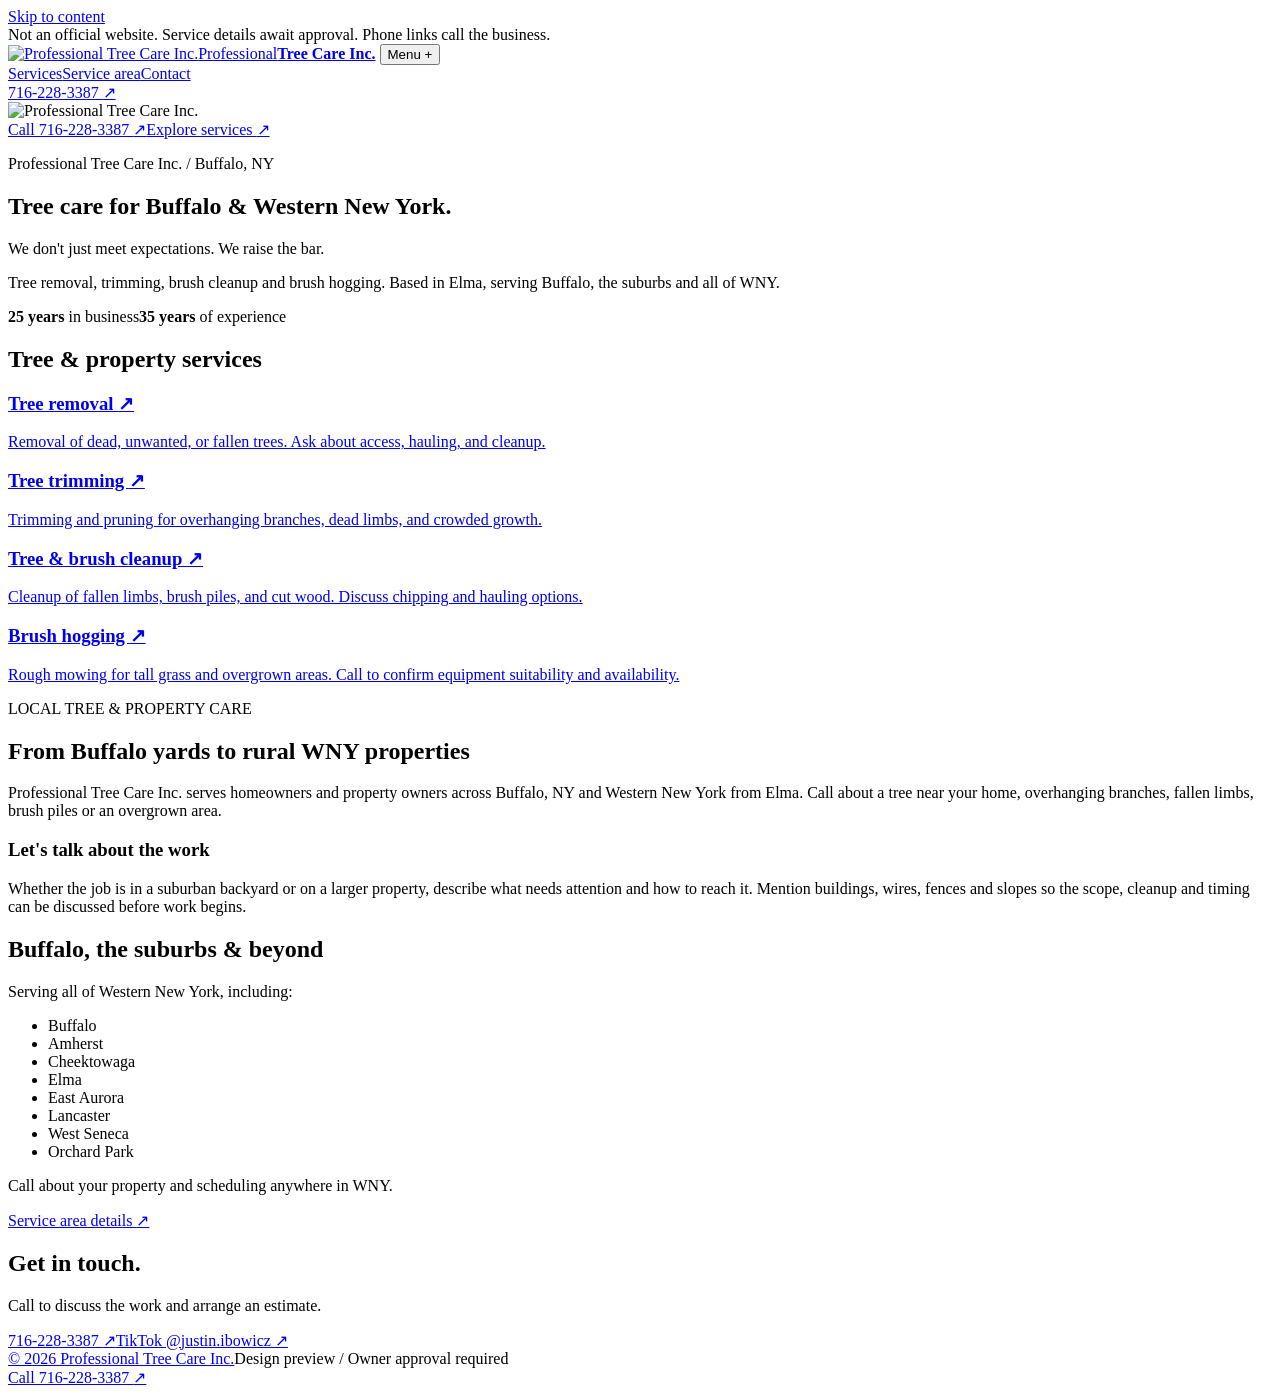
==== index.html @ 0199ca66 "Publish logo-color tree care preview for Buffalo and WNY Co-authored-by: Copilot <223556219+Copilot@" ====
<!doctype html>
<html lang="en">
<head>
<meta charset="utf-8">
<meta name="viewport" content="width=device-width, initial-scale=1">
<title>Buffalo &amp; WNY Tree Service | Professional Tree Care Inc.</title>
<meta name="description" content="Professional Tree Care Inc. serves Buffalo, NY, the suburbs and all of Western New York. Tree removal, trimming, cleanup and brush hogging. Call 716-228-3387.">
<meta name="robots" content="noindex, nofollow">
<meta name="theme-color" content="#07172f">

<meta property="og:type" content="website">
<meta property="og:locale" content="en_US">
<meta property="og:site_name" content="Professional Tree Care Inc.">
<meta property="og:title" content="Buffalo &amp; WNY Tree Service">
<meta property="og:description" content="Professional Tree Care Inc. serves Buffalo, NY, the suburbs and all of Western New York. Tree removal, trimming, cleanup and brush hogging. Call 716-228-3387.">

<link rel="icon" href="/professional-tree-care-preview/images/brand-icon.png" type="image/png">
<link rel="stylesheet" href="/professional-tree-care-preview/styles.css">
<link rel="stylesheet" href="/professional-tree-care-preview/fonts.css">
<link rel="stylesheet" href="/professional-tree-care-preview/wexford.css">
<link rel="stylesheet" href="/professional-tree-care-preview/wexford-logo.css">


<script src="/professional-tree-care-preview/site.js" defer></script>


</head>
<body class="design-wexford">
<a class="skip-link" href="#main">Skip to content</a>
<div class="preview-tools"><aside class="preview-bar" aria-label="Preview notice">Not an official website. Service details await approval. Phone links call the business.</aside></div>
<header class="site-header"><div class="container header-inner">
<a href="/professional-tree-care-preview/" class="brand" aria-label="Professional Tree Care Inc. home"><img class="brand-logo" src="/professional-tree-care-preview/images/brand-logo-192.webp" alt="Professional Tree Care Inc." width="192" height="192" decoding="async"><span class="brand-name">Professional<strong>Tree Care Inc.</strong></span></a>
<button class="menu-toggle" aria-expanded="false" aria-controls="navigation">Menu <span aria-hidden="true">+</span></button>
<nav id="navigation" aria-label="Main navigation"><a href="/professional-tree-care-preview/#services">Services</a><a href="/professional-tree-care-preview/#about">Service area</a><a href="#contact">Contact</a></nav>
<a class="header-call" href="tel:+17162283387">716-228-3387 <span aria-hidden="true">&nearr;</span></a>
</div></header>

<main id="main"><section class="wexford-hero"><div class="container wexford-hero-inner">
      <div class="wexford-badge"><img class="feature-logo" src="/professional-tree-care-preview/images/brand-logo.webp" alt="Professional Tree Care Inc." width="768" height="768" decoding="async"></div>
      <div class="hero-actions"><a class="button" href="tel:+17162283387">Call 716-228-3387 <span aria-hidden="true">&nearr;</span></a><a class="wexford-secondary" href="#services">Explore services <span aria-hidden="true">&nearr;</span></a></div>
      <div class="wexford-hero-copy"><p class="eyebrow">Professional Tree Care Inc. / Buffalo, NY</p><h1>Tree care for Buffalo &amp; Western New York.</h1><p class="wexford-promise">We don&#39;t just meet expectations. We raise the bar.</p><p class="wexford-lead">Tree removal, trimming, brush cleanup and brush hogging. Based in Elma, serving Buffalo, the suburbs and all of WNY.</p><p class="experience-note"><span><strong>25 years</strong> in business</span><span><strong>35 years</strong> of experience</span></p></div>
    </div></section>
    <section id="services" class="container wexford-services"><h2 class="visually-hidden">Tree &amp; property services</h2><div class="service-grid"><a class="service-card" href="/professional-tree-care-preview/services/tree-removal/"><h3>Tree removal <span aria-hidden="true">&nearr;</span></h3><p>Removal of dead, unwanted, or fallen trees. Ask about access, hauling, and cleanup.</p></a><a class="service-card" href="/professional-tree-care-preview/services/tree-trimming/"><h3>Tree trimming <span aria-hidden="true">&nearr;</span></h3><p>Trimming and pruning for overhanging branches, dead limbs, and crowded growth.</p></a><a class="service-card" href="/professional-tree-care-preview/services/tree-brush-cleanup/"><h3>Tree & brush cleanup <span aria-hidden="true">&nearr;</span></h3><p>Cleanup of fallen limbs, brush piles, and cut wood. Discuss chipping and hauling options.</p></a><a class="service-card" href="/professional-tree-care-preview/services/brush-hogging/"><h3>Brush hogging <span aria-hidden="true">&nearr;</span></h3><p>Rough mowing for tall grass and overgrown areas. Call to confirm equipment suitability and availability.</p></a></div></section>
    <section id="about" class="container section wexford-home-grid"><div><p class="eyebrow">LOCAL TREE &amp; PROPERTY CARE</p><h2>From Buffalo yards to rural WNY properties</h2><p>Professional Tree Care Inc. serves homeowners and property owners across Buffalo, NY and Western New York from Elma. Call about a tree near your home, overhanging branches, fallen limbs, brush piles or an overgrown area.</p><div class="wexford-note"><h3>Let's talk about the work</h3><p>Whether the job is in a suburban backyard or on a larger property, describe what needs attention and how to reach it. Mention buildings, wires, fences and slopes so the scope, cleanup and timing can be discussed before work begins.</p></div></div>
      <aside class="wexford-panel"><h2>Buffalo, the suburbs &amp; beyond</h2><p class="small-note">Serving all of Western New York, including:</p><ul class="town-list"><li>Buffalo</li><li>Amherst</li><li>Cheektowaga</li><li>Elma</li><li>East Aurora</li><li>Lancaster</li><li>West Seneca</li><li>Orchard Park</li></ul><p>Call about your property and scheduling anywhere in WNY.</p><a class="text-link" href="/professional-tree-care-preview/service-area/">Service area details <span aria-hidden="true">&nearr;</span></a></aside>
    </section><section id="contact" class="contact-section"><div class="container contact-inner"><div><h2>Get in touch.</h2><p>Call to discuss the work and arrange an estimate.</p></div><div class="contact-action"><a class="contact-number" href="tel:+17162283387">716-228-3387 <span aria-hidden="true">&nearr;</span></a><a class="social-link" href="https://www.tiktok.com/@justin.ibowicz" rel="noopener noreferrer">TikTok <span>@justin.ibowicz</span> <span aria-hidden="true">&nearr;</span></a></div></div></section></main>
<footer><div class="container footer-bottom"><a href="/professional-tree-care-preview/">&copy; 2026 Professional Tree Care Inc.</a><span>Design preview / Owner approval required</span></div></footer>
<div class="mobile-contact"><a class="mobile-number" href="tel:+17162283387">Call 716-228-3387 <span aria-hidden="true">&nearr;</span></a></div>
</body></html>
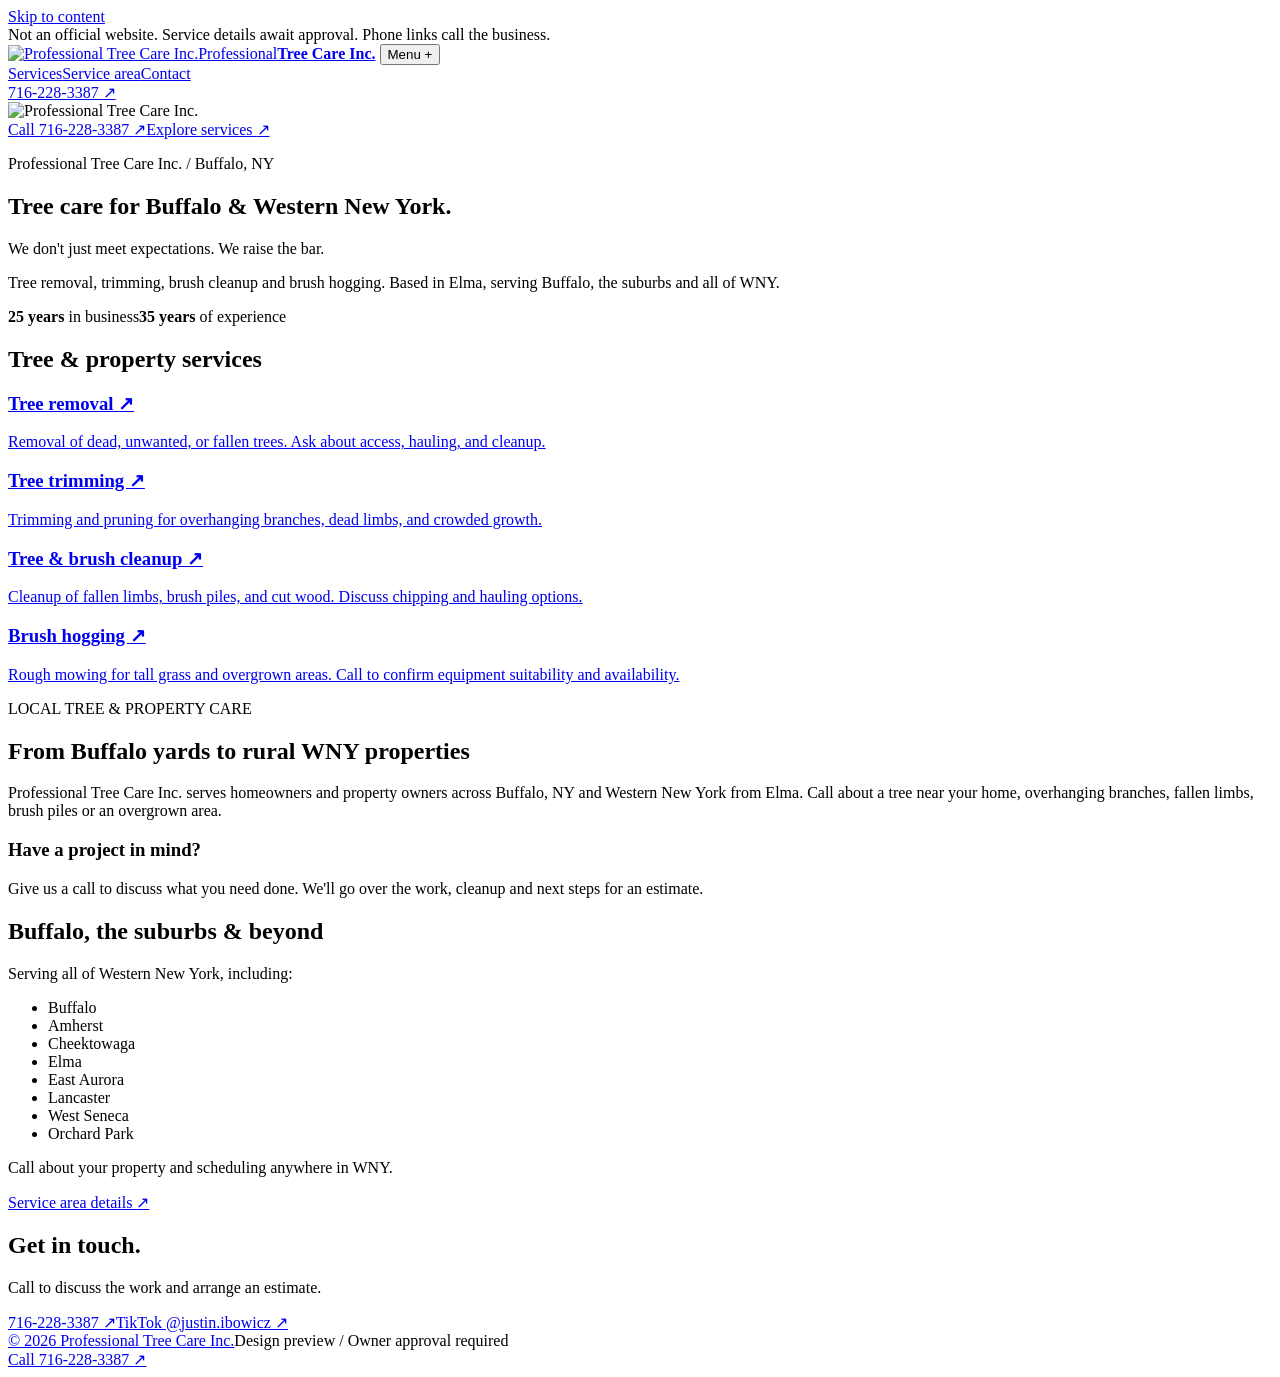
==== commit d85edbb9: "Simplify homepage project inquiry copy Co-authored-by: Copilot <223556219+Copilot@users.noreply.gith" ====
--- a/index.html
+++ b/index.html
@@ -41,7 +41,7 @@
       <div class="wexford-hero-copy"><p class="eyebrow">Professional Tree Care Inc. / Buffalo, NY</p><h1>Tree care for Buffalo &amp; Western New York.</h1><p class="wexford-promise">We don&#39;t just meet expectations. We raise the bar.</p><p class="wexford-lead">Tree removal, trimming, brush cleanup and brush hogging. Based in Elma, serving Buffalo, the suburbs and all of WNY.</p><p class="experience-note"><span><strong>25 years</strong> in business</span><span><strong>35 years</strong> of experience</span></p></div>
     </div></section>
     <section id="services" class="container wexford-services"><h2 class="visually-hidden">Tree &amp; property services</h2><div class="service-grid"><a class="service-card" href="/professional-tree-care-preview/services/tree-removal/"><h3>Tree removal <span aria-hidden="true">&nearr;</span></h3><p>Removal of dead, unwanted, or fallen trees. Ask about access, hauling, and cleanup.</p></a><a class="service-card" href="/professional-tree-care-preview/services/tree-trimming/"><h3>Tree trimming <span aria-hidden="true">&nearr;</span></h3><p>Trimming and pruning for overhanging branches, dead limbs, and crowded growth.</p></a><a class="service-card" href="/professional-tree-care-preview/services/tree-brush-cleanup/"><h3>Tree & brush cleanup <span aria-hidden="true">&nearr;</span></h3><p>Cleanup of fallen limbs, brush piles, and cut wood. Discuss chipping and hauling options.</p></a><a class="service-card" href="/professional-tree-care-preview/services/brush-hogging/"><h3>Brush hogging <span aria-hidden="true">&nearr;</span></h3><p>Rough mowing for tall grass and overgrown areas. Call to confirm equipment suitability and availability.</p></a></div></section>
-    <section id="about" class="container section wexford-home-grid"><div><p class="eyebrow">LOCAL TREE &amp; PROPERTY CARE</p><h2>From Buffalo yards to rural WNY properties</h2><p>Professional Tree Care Inc. serves homeowners and property owners across Buffalo, NY and Western New York from Elma. Call about a tree near your home, overhanging branches, fallen limbs, brush piles or an overgrown area.</p><div class="wexford-note"><h3>Let's talk about the work</h3><p>Whether the job is in a suburban backyard or on a larger property, describe what needs attention and how to reach it. Mention buildings, wires, fences and slopes so the scope, cleanup and timing can be discussed before work begins.</p></div></div>
+    <section id="about" class="container section wexford-home-grid"><div><p class="eyebrow">LOCAL TREE &amp; PROPERTY CARE</p><h2>From Buffalo yards to rural WNY properties</h2><p>Professional Tree Care Inc. serves homeowners and property owners across Buffalo, NY and Western New York from Elma. Call about a tree near your home, overhanging branches, fallen limbs, brush piles or an overgrown area.</p><div class="wexford-note"><h3>Have a project in mind?</h3><p>Give us a call to discuss what you need done. We'll go over the work, cleanup and next steps for an estimate.</p></div></div>
       <aside class="wexford-panel"><h2>Buffalo, the suburbs &amp; beyond</h2><p class="small-note">Serving all of Western New York, including:</p><ul class="town-list"><li>Buffalo</li><li>Amherst</li><li>Cheektowaga</li><li>Elma</li><li>East Aurora</li><li>Lancaster</li><li>West Seneca</li><li>Orchard Park</li></ul><p>Call about your property and scheduling anywhere in WNY.</p><a class="text-link" href="/professional-tree-care-preview/service-area/">Service area details <span aria-hidden="true">&nearr;</span></a></aside>
     </section><section id="contact" class="contact-section"><div class="container contact-inner"><div><h2>Get in touch.</h2><p>Call to discuss the work and arrange an estimate.</p></div><div class="contact-action"><a class="contact-number" href="tel:+17162283387">716-228-3387 <span aria-hidden="true">&nearr;</span></a><a class="social-link" href="https://www.tiktok.com/@justin.ibowicz" rel="noopener noreferrer">TikTok <span>@justin.ibowicz</span> <span aria-hidden="true">&nearr;</span></a></div></div></section></main>
 <footer><div class="container footer-bottom"><a href="/professional-tree-care-preview/">&copy; 2026 Professional Tree Care Inc.</a><span>Design preview / Owner approval required</span></div></footer>
